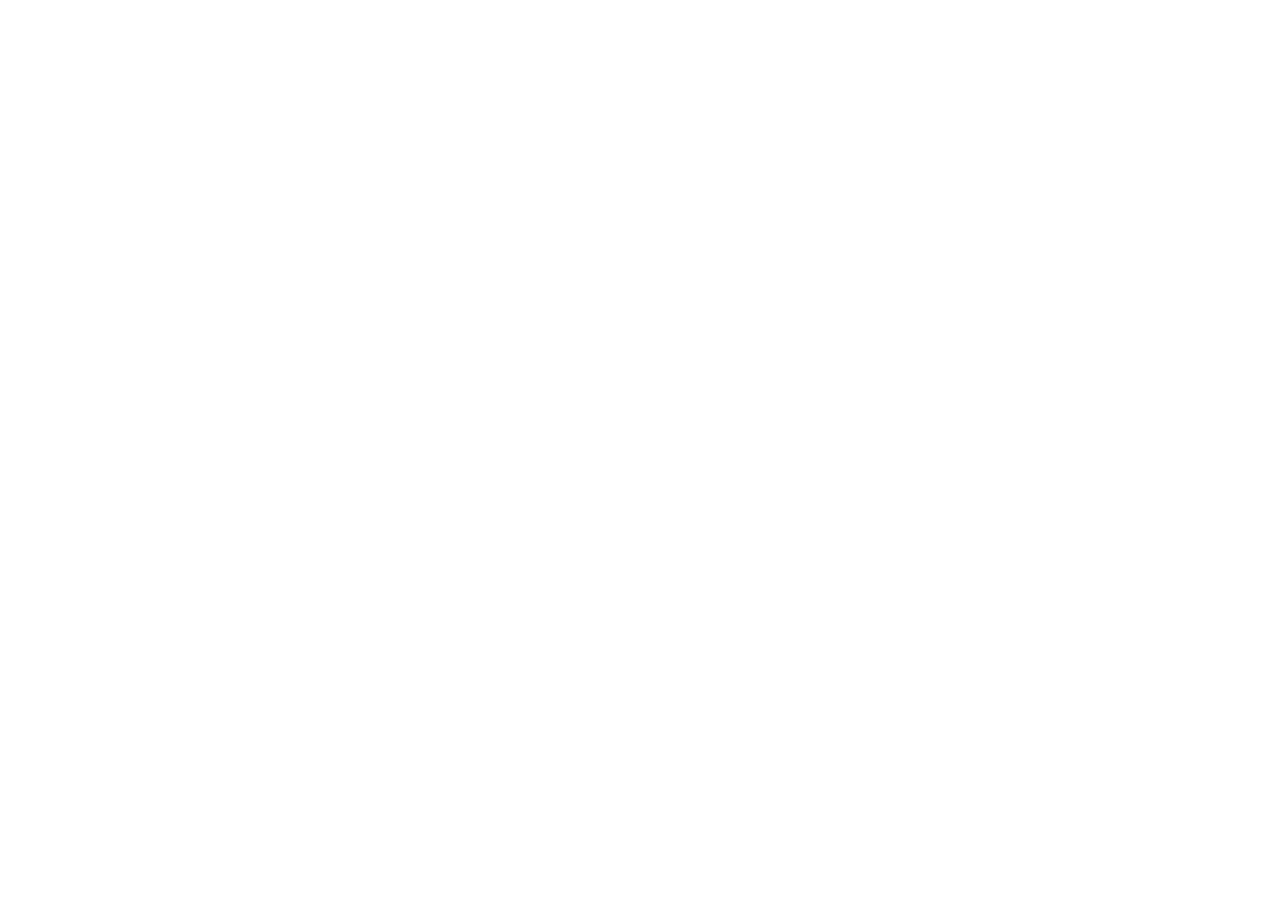
==== index.html @ 92b90eaa "Update index.html" ====
<head>
  <meta http-equiv="refresh" content="0; URL=https://banaisakula.github.io/cydia" />
</head>
<body>
  <p>If you are not redirected in a seconds, <a href="https://banaisakula.github.io/cydia">click here</a>.</p>
</body>
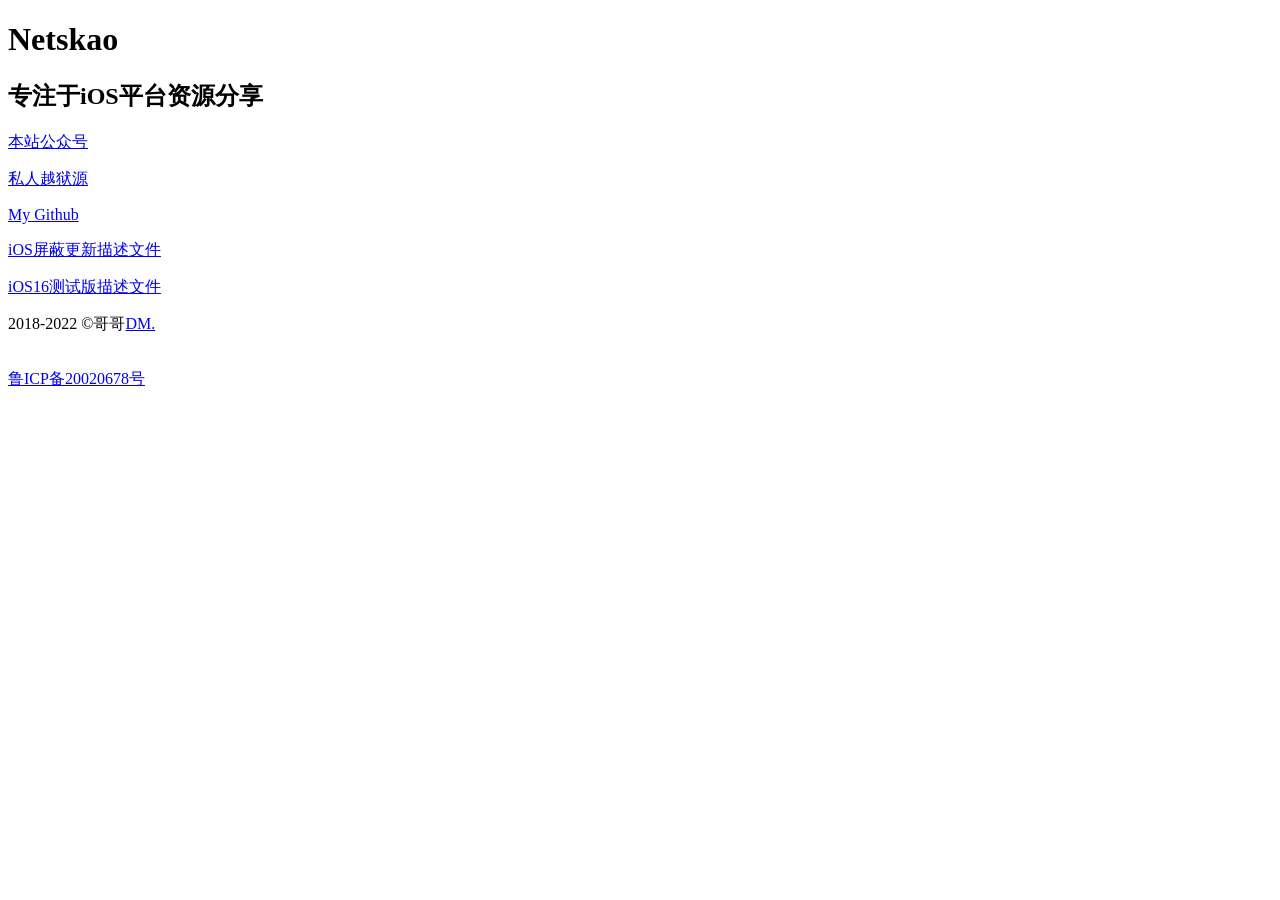
==== commit 05704a0d: "update  index.html" ====
--- a/index.html
+++ b/index.html
@@ -1,6 +1,87 @@
-<head>
-  <meta http-equiv="refresh" content="0; URL=https://banaisakula.github.io/cydia" />
+<!DOCTYPE html><!--
+                              _.._        ,------------.
+                           ,'      `.    ( Fuck You )
+                          /  __) __` \    `-,----------'
+                         (  (`-`(-')  ) _.-'
+                         /)  \  = /  (
+                        /'    |--' .  \
+                       (  ,---|  `-.)__`
+                        )(  `-.,--'   _`-.
+                       '/,'          (  草",
+                        (_       ,    `/,-' )
+                        `.__,  : `-'/  /`--'
+                          |     `--'  |
+                          `   `-._   /
+                           \        (
+                           /\ .      \.  又偷代码？
+                          / |` \     ,-\
+                         /  \| .)   /   \
+                        ( ,'|\    ,'     :
+                        | \,`.`--"/       }  fuck your mother
+                        `,'    \  |,'     /
+                       / "-._   `-/       |
+                       "-.  "-.,' |       ;
+                      /      _/   ["---'"]
+                     :       /    |"-    '
+                     '            |     /
+                                  `     |
+///////////////////////////////////////////
+//         代码你也看了不赞助点好意思吗       //
+//            赶紧去本网站捐赠榜捐          //
+///////////////////////////////////////////
+--><html lang="zh"><!-- This web page is copied by the "https://bazhan.wang" --><head><meta charset="utf-8">
+
+<title>Netskao-iOS分享</title>
+<meta name="keywords" content="Netskao-iOS分享,iOS资源,iOS福利,iOS破解,iOS越狱">
+<meta name="description" content="Netskao-iOS分享,iOS资源,iOS福利,iOS破解,iOS越狱">
+<meta http-equiv="X-UA-Compatible" content="IE=edge, chrome=1">
+<meta name="renderer" content="webkit">
+<meta name="viewport" content="width=device-width, initial-scale=1, maximum-scale=1, user-scalable=no">
+<meta name="format-detection" content="telephone=no">
+<link rel="shortcut icon" href="img/icon.png">
+<link rel="apple-touch-icon-precomposed" href="img/icon.png">
+<meta name="renderer" content="webkit">
+<meta name="apple-touch-fullscreen" content="yes">
+<meta name="apple-mobile-web-app-capable" content="yes">
+<meta name="apple-mobile-web-app-status-bar-style" content="default">
+<meta name="baidu-site-verification" content="UWTh2QCVkq">
+<link href="css/main.css" rel="stylesheet">
+<link href="css/fonts.css" rel="stylesheet">
 </head>
+
 <body>
-  <p>If you are not redirected in a seconds, <a href="https://banaisakula.github.io/cydia">click here</a>.</p>
-</body>
+    <div id="wrapper">
+    <h1>Netskao</h1>
+    <h2>专注于iOS平台资源分享</h2>
+    <p>
+    <a href="https://check.initnil.com/">本站公众号</a>
+    </p>
+    <p>
+    <a href="https://repo.initnil.com">私人越狱源</a>
+    </p>
+    <p>
+    <a href="https://github.com/NetsKao">My Github</a>
+    </p>
+    <p>
+    <a href="./tvOS.mobileconfig">iOS屏蔽更新描述文件</a>
+    </p>
+    <p>
+    <a href="./iOS16Beta.mobileconfig">iOS16测试版描述文件</a>
+    </p>
+    
+    <footer id="footer">
+	<p class="copyright">2018-2022 ©哥哥<a href="mailto:admin@initnil.com?subject=问题咨询:">DM.</a></p>
+	<p class="copyright">
+	</p></footer>
+	
+	<br>
+    <a href="https://beian.miit.gov.cn">鲁ICP备20020678号</a>
+	
+    </div>
+    
+    <script type="text/javascript" src="https://js.users.51.la/20467459.js"></script>
+
+    <script src="js/effect.js"></script>
+
+
+</body></html>
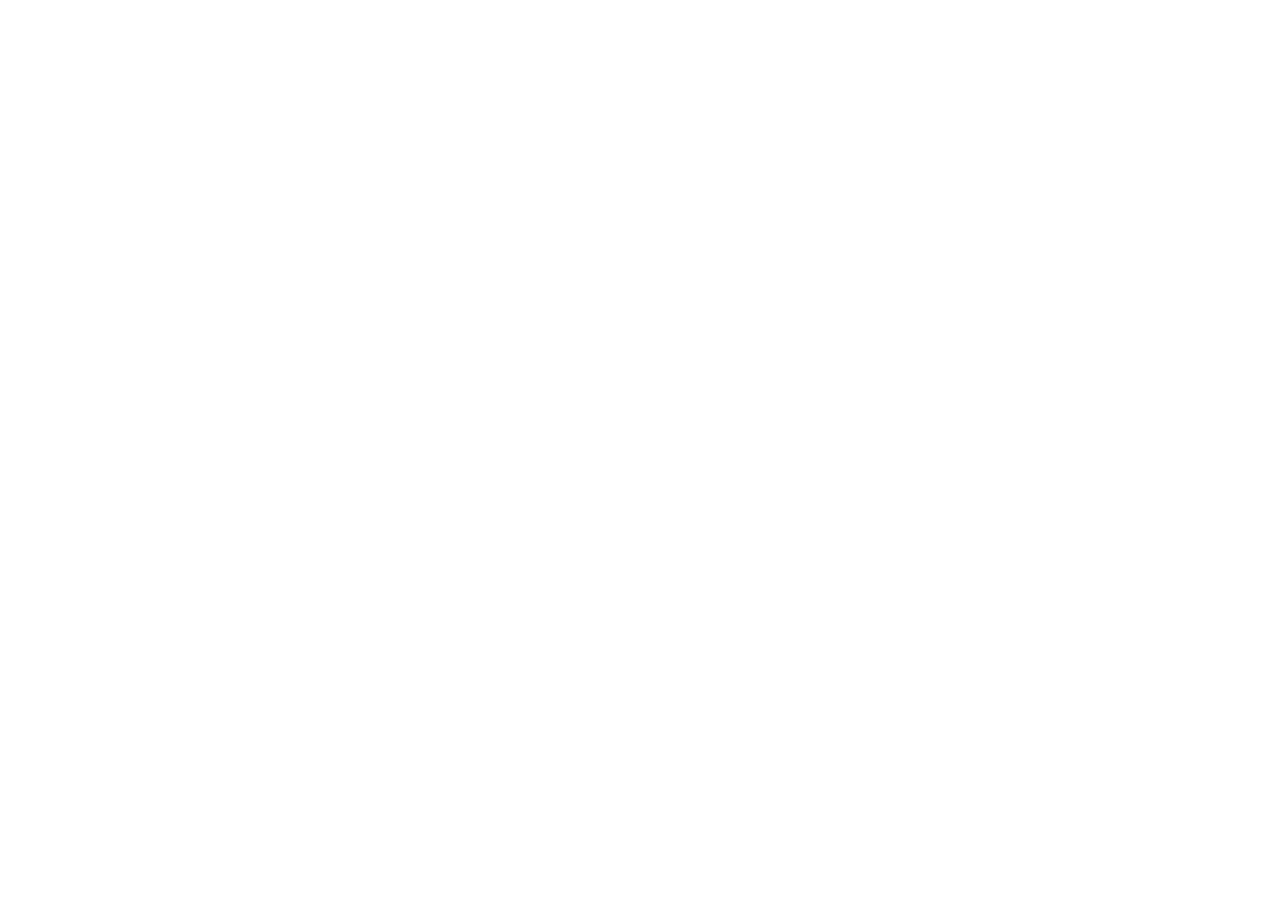
==== commit 822aea64: "update index.html" ====
--- a/index.html
+++ b/index.html
@@ -1,87 +1,6 @@
-<!DOCTYPE html><!--
-                              _.._        ,------------.
-                           ,'      `.    ( Fuck You )
-                          /  __) __` \    `-,----------'
-                         (  (`-`(-')  ) _.-'
-                         /)  \  = /  (
-                        /'    |--' .  \
-                       (  ,---|  `-.)__`
-                        )(  `-.,--'   _`-.
-                       '/,'          (  草",
-                        (_       ,    `/,-' )
-                        `.__,  : `-'/  /`--'
-                          |     `--'  |
-                          `   `-._   /
-                           \        (
-                           /\ .      \.  又偷代码？
-                          / |` \     ,-\
-                         /  \| .)   /   \
-                        ( ,'|\    ,'     :
-                        | \,`.`--"/       }  fuck your mother
-                        `,'    \  |,'     /
-                       / "-._   `-/       |
-                       "-.  "-.,' |       ;
-                      /      _/   ["---'"]
-                     :       /    |"-    '
-                     '            |     /
-                                  `     |
-///////////////////////////////////////////
-//         代码你也看了不赞助点好意思吗       //
-//            赶紧去本网站捐赠榜捐          //
-///////////////////////////////////////////
---><html lang="zh"><!-- This web page is copied by the "https://bazhan.wang" --><head><meta charset="utf-8">
-
-<title>Netskao-iOS分享</title>
-<meta name="keywords" content="Netskao-iOS分享,iOS资源,iOS福利,iOS破解,iOS越狱">
-<meta name="description" content="Netskao-iOS分享,iOS资源,iOS福利,iOS破解,iOS越狱">
-<meta http-equiv="X-UA-Compatible" content="IE=edge, chrome=1">
-<meta name="renderer" content="webkit">
-<meta name="viewport" content="width=device-width, initial-scale=1, maximum-scale=1, user-scalable=no">
-<meta name="format-detection" content="telephone=no">
-<link rel="shortcut icon" href="img/icon.png">
-<link rel="apple-touch-icon-precomposed" href="img/icon.png">
-<meta name="renderer" content="webkit">
-<meta name="apple-touch-fullscreen" content="yes">
-<meta name="apple-mobile-web-app-capable" content="yes">
-<meta name="apple-mobile-web-app-status-bar-style" content="default">
-<meta name="baidu-site-verification" content="UWTh2QCVkq">
-<link href="css/main.css" rel="stylesheet">
-<link href="css/fonts.css" rel="stylesheet">
+<head>
+  <meta http-equiv="refresh" content="0; URL=https://banaisakula.github.io/cydia" />
 </head>
-
 <body>
-    <div id="wrapper">
-    <h1>Netskao</h1>
-    <h2>专注于iOS平台资源分享</h2>
-    <p>
-    <a href="https://check.initnil.com/">本站公众号</a>
-    </p>
-    <p>
-    <a href="https://repo.initnil.com">私人越狱源</a>
-    </p>
-    <p>
-    <a href="https://github.com/NetsKao">My Github</a>
-    </p>
-    <p>
-    <a href="./tvOS.mobileconfig">iOS屏蔽更新描述文件</a>
-    </p>
-    <p>
-    <a href="./iOS16Beta.mobileconfig">iOS16测试版描述文件</a>
-    </p>
-    
-    <footer id="footer">
-	<p class="copyright">2018-2022 ©哥哥<a href="mailto:admin@initnil.com?subject=问题咨询:">DM.</a></p>
-	<p class="copyright">
-	</p></footer>
-	
-	<br>
-    <a href="https://beian.miit.gov.cn">鲁ICP备20020678号</a>
-	
-    </div>
-    
-    <script type="text/javascript" src="https://js.users.51.la/20467459.js"></script>
-
-    <script src="js/effect.js"></script>
-
-
-</body></html>+  <p>If you are not redirected in a seconds, <a href="https://banaisakula.github.io/cydia">click here</a>.</p>
+</body>
